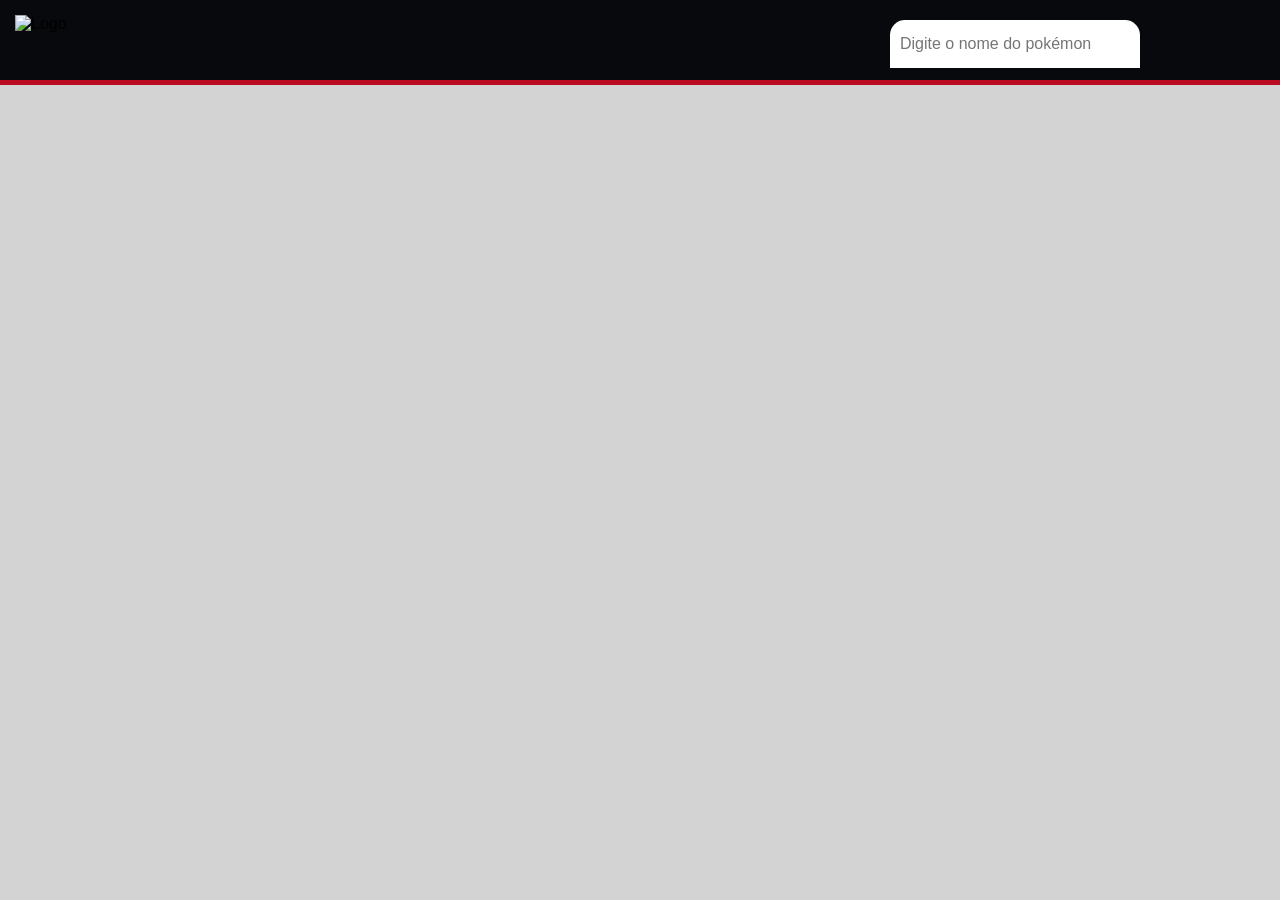
==== index.html @ f11b4cdb "Update HTML and readme" ====
<!DOCTYPE html>
<html lang="pt-br">
<head>
    <meta charset="UTF-8">
    <meta http-equiv="X-UA-Compatible" content="IE=edge">
    <meta name="viewport" content="width=device-width, initial-scale=1.0">
    <link rel="stylesheet" href="style.css">
    <title>Descobrindo a Pokedex</title>
</head>
<body>
    <header>
        <!-- Navigation bar-->
        <nav>
            <div class="logo">
                <img src="https://logodownload.org/wp-content/uploads/2017/08/pokemon-logo-8.png" alt="Logo" />
            </div>
            <form autocomplete="off">
                <div>
                    <input type="text" id="input" placeholder="Digite o nome do pokémon" />
                </div>
                <ul class="list"></ul>
            </form>
        </nav>
    </header>
    <!-- main content -->
    <main>
        <div class="corpo">
            <p id="csv"></p>
        </div>
    
        <!--Script-->
        <script src="script.js"></script>
    </main>
</body>
</html>
---- style.css ----
* {
    padding: 0;
    margin: 0;
    box-sizing: border-box;
    font-family: Helvetica, Arial, sans-serif
}

body {
    height: 100vh;
    background-color: lightgray;
}

header {
    background-color: #08090c;
    height: 80px;
    border-bottom: solid 5px #bb0a21;
    box-sizing: content-box;
}

.logo {
    display: inline-block;
    display: flex;
    align-items: left;
    height: 80px;
    padding: 15px;
}

.logo img {
    height: 100%;
}

form {
    width: 500px;
    height: 100%;
    position: absolute;
    transform: translate(50%, -50%);
    top: 50%;
    left: 50%;
    padding: 20px 0;
}

input[type="text"] {
    display: flex;
    width: 50%;
    padding: 15px 10px;
    border: none;
    outline: none;
    border-radius: 15px 15px 0px 0px;
    background-color: #ffffff;
    font-size: 16px;
}

ul {
    list-style: none;
}

.list {
    width: 50%;
    background-color:rgb(255, 255, 255,.5);
    border-radius: 0 0 5px 5px;
    color:rgb(0,0,0,.5)
}

.list-items {
    padding: 10px 5px;
}

.list-items:hover {
    background-color: #dddddd;
}

.corpo li {
    /* display:flex; */
    /* border:solid 1px black; */
    display: inline-block;
    list-style: none;
    /* text-align: center; */
    width: 200px;
    height: 200px;
    /* align-items: flex-end; */
}

.corpo img {
    display: flex;
    width: 90%;
    /* align-content: flex-start; */
    /* justify-content: center;
    align-items: center; */
    margin: auto;
    display: block;
}

.nome {
    display: flex;
    width: 100%;
    align-content: flex-start;
    align-items: center;
    justify-content: center;
}
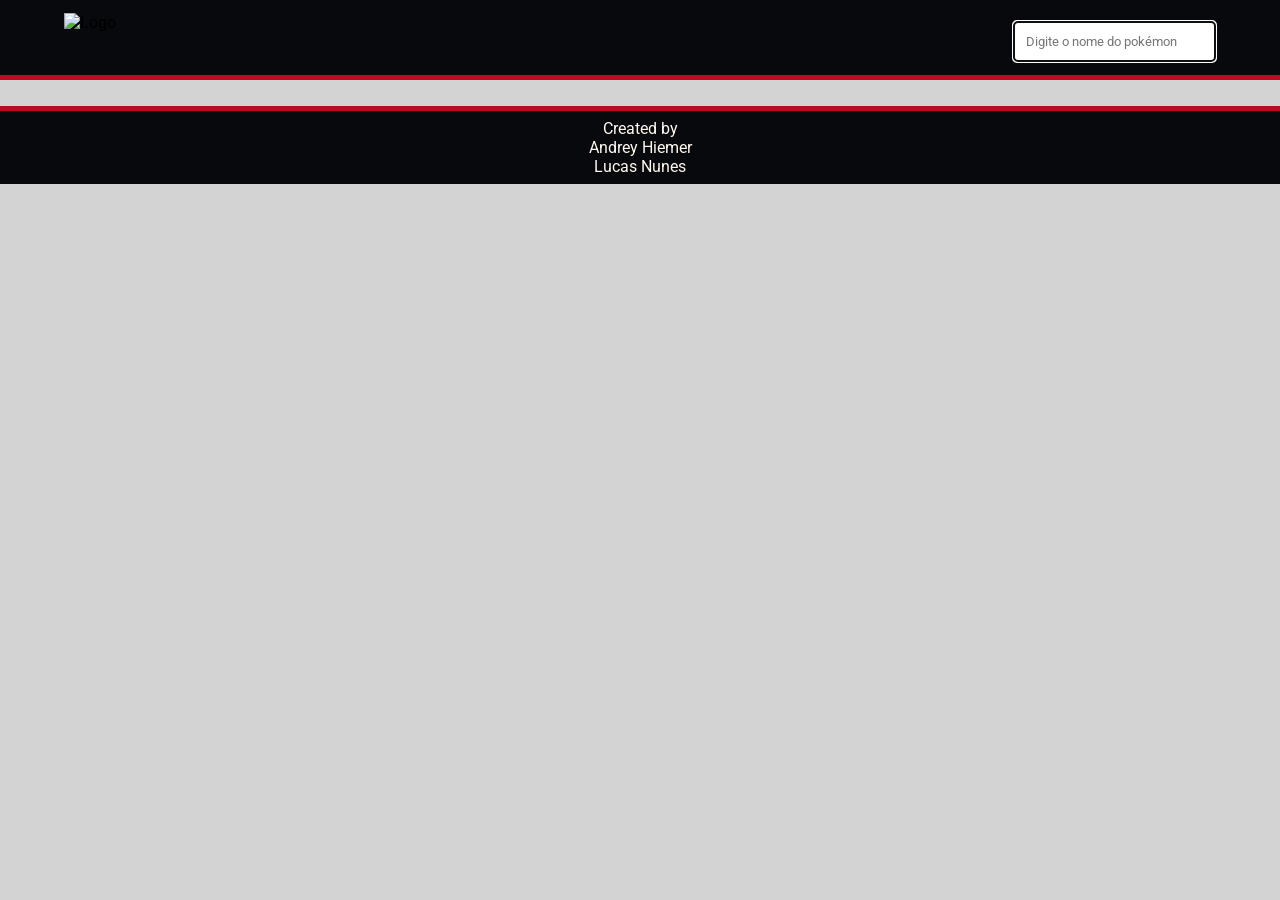
==== commit 2595a883: "update de responsividade, HTML, CSS e adicionado Footer" ====
--- a/index.html
+++ b/index.html
@@ -11,25 +11,27 @@
     <header>
         <!-- Navigation bar-->
         <nav>
-            <div class="logo">
-                <img src="https://logodownload.org/wp-content/uploads/2017/08/pokemon-logo-8.png" alt="Logo" />
-            </div>
+            <img id="logo" src="https://logodownload.org/wp-content/uploads/2017/08/pokemon-logo-8.png" alt="Logo" />
             <form autocomplete="off">
-                <div>
-                    <input type="text" id="input" placeholder="Digite o nome do pokémon" />
-                </div>
+                <input id="input" type="text" autofocus placeholder="Digite o nome do pokémon" />
                 <ul class="list"></ul>
             </form>
         </nav>
     </header>
     <!-- main content -->
     <main>
-        <div class="corpo">
-            <p id="csv"></p>
-        </div>
-    
-        <!--Script-->
+        <section>
+            <div class="corpo">
+                <p id="csv"></p>
+            </div>
+        </section>
+        <!--Script-->                    
         <script src="script.js"></script>
     </main>
+    <footer>
+        <p>Created by</p>
+        <p>Andrey Hiemer</p>
+        <p>Lucas Nunes</p>
+    </footer>
 </body>
 </html>
--- a/style.css
+++ b/style.css
@@ -1,100 +1,78 @@
+@import url('https://fonts.googleapis.com/css2?family=Roboto:wght@400;700&display=swap');
+
+:root {
+    --black: #08090C;
+    --red: #BB0A21;
+    --white: #FFF8F0;
+    --cadet-blue: #56A3A6;
+    --cadet: #4F6D74;
+    --lightgrey: #d3d3d3;
+}
 
 * {
     padding: 0;
     margin: 0;
     box-sizing: border-box;
-    font-family: Helvetica, Arial, sans-serif
+    font-family: 'Roboto', Arial, Helvetica, sans-serif;
 }
 
 body {
-    height: 100vh;
-    background-color: lightgray;
+    background-color: var(--lightgrey);
 }
 
-header {
-    background-color: #08090c;
-    height: 80px;
-    border-bottom: solid 5px #bb0a21;
-    box-sizing: content-box;
+nav, main {
+    padding: 1% 5% 1% 5%;
 }
 
-.logo {
-    display: inline-block;
+nav {
     display: flex;
-    align-items: left;
+    justify-content: space-between;
+    background-color: var(--black);
     height: 80px;
-    padding: 15px;
+    border-bottom: solid 5px var(--red);
 }
 
-.logo img {
-    height: 100%;
+#logo {
+    max-width: 8rem;
+    max-height: 3.5rem;
 }
 
-form {
-    width: 500px;
-    height: 100%;
-    position: absolute;
-    transform: translate(50%, -50%);
-    top: 50%;
-    left: 50%;
-    padding: 20px 0;
+input[type=text] {
+    width: 100%;
+    padding: 12px 12px;
+    margin: 8px 0;
+    display: inline-block;
+    border: 1px solid var(--white);
+    border-radius: 4px;
+    box-sizing: border-box;
 }
 
-input[type="text"] {
-    display: flex;
-    width: 50%;
-    padding: 15px 10px;
-    border: none;
-    outline: none;
-    border-radius: 15px 15px 0px 0px;
-    background-color: #ffffff;
-    font-size: 16px;
-}
-
-ul {
+ul, .corpo li {
     list-style: none;
 }
 
-.list {
-    width: 50%;
-    background-color:rgb(255, 255, 255,.5);
-    border-radius: 0 0 5px 5px;
-    color:rgb(0,0,0,.5)
+#csv {
+    display: flex;
+    justify-content: space-around;
+    flex-wrap: wrap;
+}
+
+.nome {
+    text-align: center;
 }
 
 .list-items {
     padding: 10px 5px;
+    background-color: var(--white);
 }
-
 .list-items:hover {
     background-color: #dddddd;
 }
 
-.corpo li {
-    /* display:flex; */
-    /* border:solid 1px black; */
-    display: inline-block;
-    list-style: none;
-    /* text-align: center; */
-    width: 200px;
-    height: 200px;
-    /* align-items: flex-end; */
-}
-
-.corpo img {
-    display: flex;
-    width: 90%;
-    /* align-content: flex-start; */
-    /* justify-content: center;
-    align-items: center; */
-    margin: auto;
-    display: block;
-}
-
-.nome {
-    display: flex;
-    width: 100%;
-    align-content: flex-start;
-    align-items: center;
-    justify-content: center;
+footer {
+    text-align: center;
+    border-top: solid 5px var(--red);
+    padding: 0.5rem 0;
+    color: var(--white);
+    background-color: var(--black);
 }
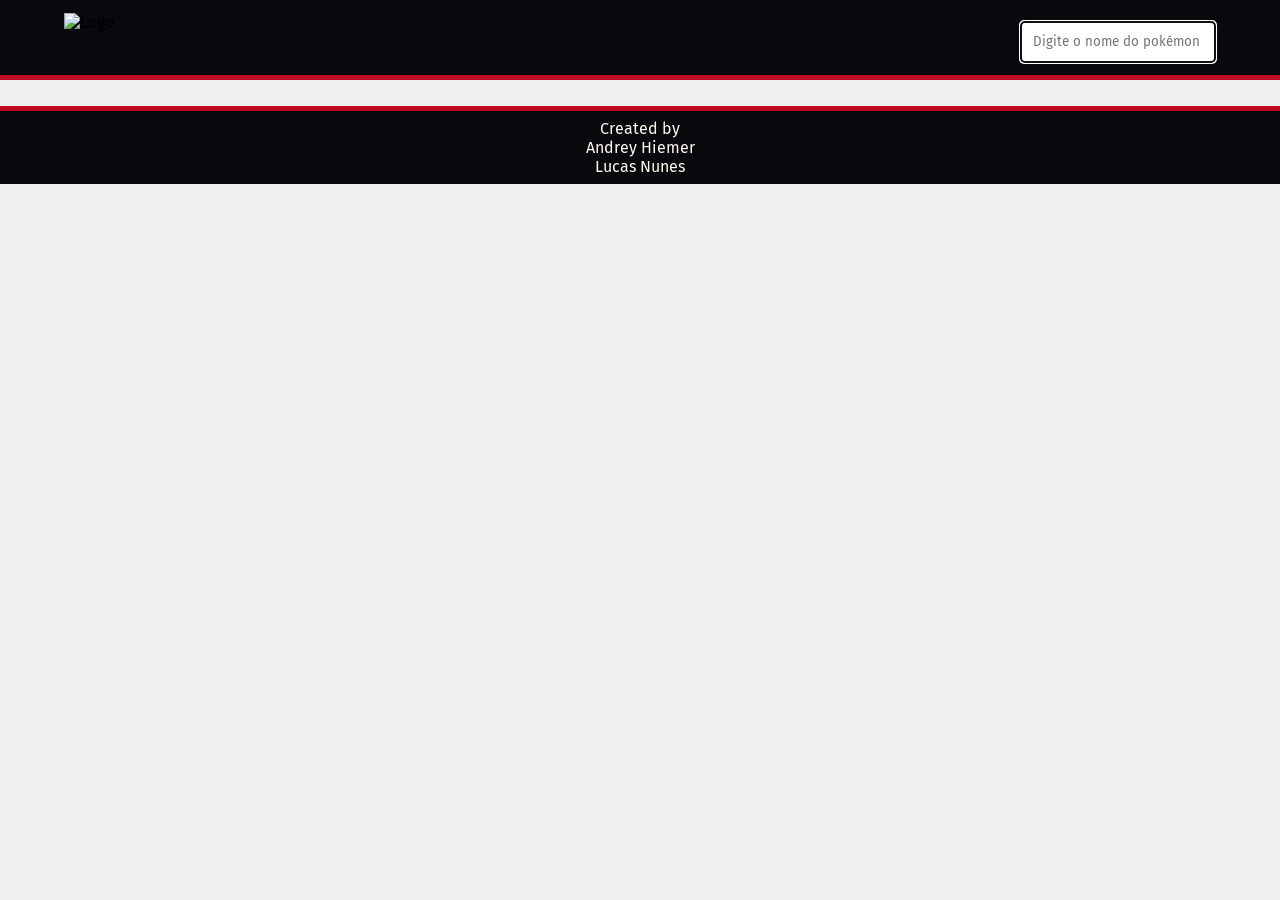
==== commit 3d73bf47: "Update de responsividade e cores" ====
--- a/index.html
+++ b/index.html
@@ -11,8 +11,8 @@
     <header>
         <!-- Navigation bar-->
         <nav>
-            <img id="logo" src="https://logodownload.org/wp-content/uploads/2017/08/pokemon-logo-8.png" alt="Logo" />
-            <form autocomplete="off">
+            <img src="https://logodownload.org/wp-content/uploads/2017/08/pokemon-logo-8.png" alt="Logo" />
+            <form autocomplete="off" id = "search">
                 <input id="input" type="text" autofocus placeholder="Digite o nome do pokémon" />
                 <ul class="list"></ul>
             </form>
@@ -20,13 +20,13 @@
     </header>
     <!-- main content -->
     <main>
-        <section>
+        <section id="sectionPokemon">
             <div class="corpo">
-                <p id="csv"></p>
+                <p id="csv"></p> <!-- Aqui começa a ser criado-->
             </div>
         </section>
         <!--Script-->                    
-        <script src="script.js"></script>
+        <script src="Script.js"></script>
     </main>
     <footer>
         <p>Created by</p>
--- a/style.css
+++ b/style.css
@@ -1,27 +1,114 @@
-@import url('https://fonts.googleapis.com/css2?family=Roboto:wght@400;700&display=swap');
-
+@import url('https://fonts.googleapis.com/css2?family=Fira+Sans:wght@400;700&display=swap');
 :root {
     --black: #08090C;
     --red: #BB0A21;
     --white: #FFF8F0;
     --cadet-blue: #56A3A6;
     --cadet: #4F6D74;
-    --lightgrey: #d3d3d3;
+    --lightgrey: #f0f0f0;
+    --nameColor: #2769be;
 }
 
 * {
     padding: 0;
     margin: 0;
     box-sizing: border-box;
-    font-family: 'Roboto', Arial, Helvetica, sans-serif;
+    font-family: 'Fira Sans', sans-serif;
+}
+
+/*Type colors*/
+.type1-Normal,
+.type2-Normal {
+    color: #91918c
+}
+
+.type1-Fire,
+.type2-Fire {
+    color: #ff4422
+}
+
+.type1-Water,
+.type2-Water {
+    color: #3399ff
+}
+
+.type1-Electric,
+.type2-Electric {
+    color: #dfa702
+}
+
+.type1-Grass,
+.type2-Grass {
+    color: #77cc55
+}
+
+.type1-Ice,
+.type2-Ice {
+    color: #66ccff
+}
+
+.type1-Fighting,
+.type2-Fighting {
+    color: #bb5544
+}
+
+.type1-Poison,
+.type2-Poison {
+    color: #aa5599
+}
+
+.type1-Ground,
+.type2-Ground {
+    color: #5a4504
+}
+
+.type1-Flying,
+.type2-Flying {
+    color: #8899ff
+}
+
+.type1-Psychic,
+.type2-Psychic {
+    color: #ff5599
+}
+
+.type1-Bug,
+.type2-Bug {
+    color: #aabb22
+}
+
+.type1-Rock,
+.type2-Rock {
+    color: #a08e48
+}
+
+.type1-Ghost,
+.type2-Ghost {
+    color: #6666bb
+}
+
+.type1-Dragon,
+.type2-Dragon {
+    color: #7766ee
+}
+
+.type1-Dark,
+.type2-Dark {
+    color: #775544
+}
+
+.type1-Steel,
+.type2-Steel {
+    color: #aaaabb
+}
+
+.type1-Fairy,
+.type2-Fairy {
+    color: #ee99ee
 }
 
 body {
     background-color: var(--lightgrey);
-}
-
-nav, main {
-    padding: 1% 5% 1% 5%;
 }
 
 nav {
@@ -32,12 +119,18 @@
     border-bottom: solid 5px var(--red);
 }
 
-#logo {
+nav img {
     max-width: 8rem;
     max-height: 3.5rem;
 }
 
+nav,
+main {
+    padding: 1% 5% 1% 5%;
+}
+
 input[type=text] {
+    z-index: 2;
     width: 100%;
     padding: 12px 12px;
     margin: 8px 0;
@@ -47,7 +140,29 @@
     box-sizing: border-box;
 }
 
-ul, .corpo li {
+.list-items {
+    z-index: 2;
+    padding: 10px 5px;
+    background-color: var(--white);
+}
+
+.list-items:hover {
+    z-index: 2;
+    background-color: #dddddd;
+}
+
+#sectionPokemon {
+    display: flex;
+    justify-content: center;
+}
+
+.corpo {
+    max-width: 650px;
+}
+
+ul,
+.corpo li {
+    z-index: -1;
     list-style: none;
 }
 
@@ -58,15 +173,35 @@
 }
 
 .nome {
+    font-weight: 700;
+    color: var(--nameColor);
+}
+
+.position {
+    color: #838383;
+    font-size: 0.9rem;
+}
+
+.nome,
+.position {
     text-align: center;
-}
-
-.list-items {
-    padding: 10px 5px;
-    background-color: var(--white);
-}
-.list-items:hover {
-    background-color: #dddddd;
+    display: block;
+}
+
+p {
+    text-align: center;
+}
+
+[show=false] img {
+    filter: brightness(0)
+}
+
+[show=false]>.nome {
+    visibility: hidden;
+}
+
+[show=true] {
+    display: block
 }
 
 footer {
@@ -75,4 +210,4 @@
     padding: 0.5rem 0;
     color: var(--white);
     background-color: var(--black);
-}+}
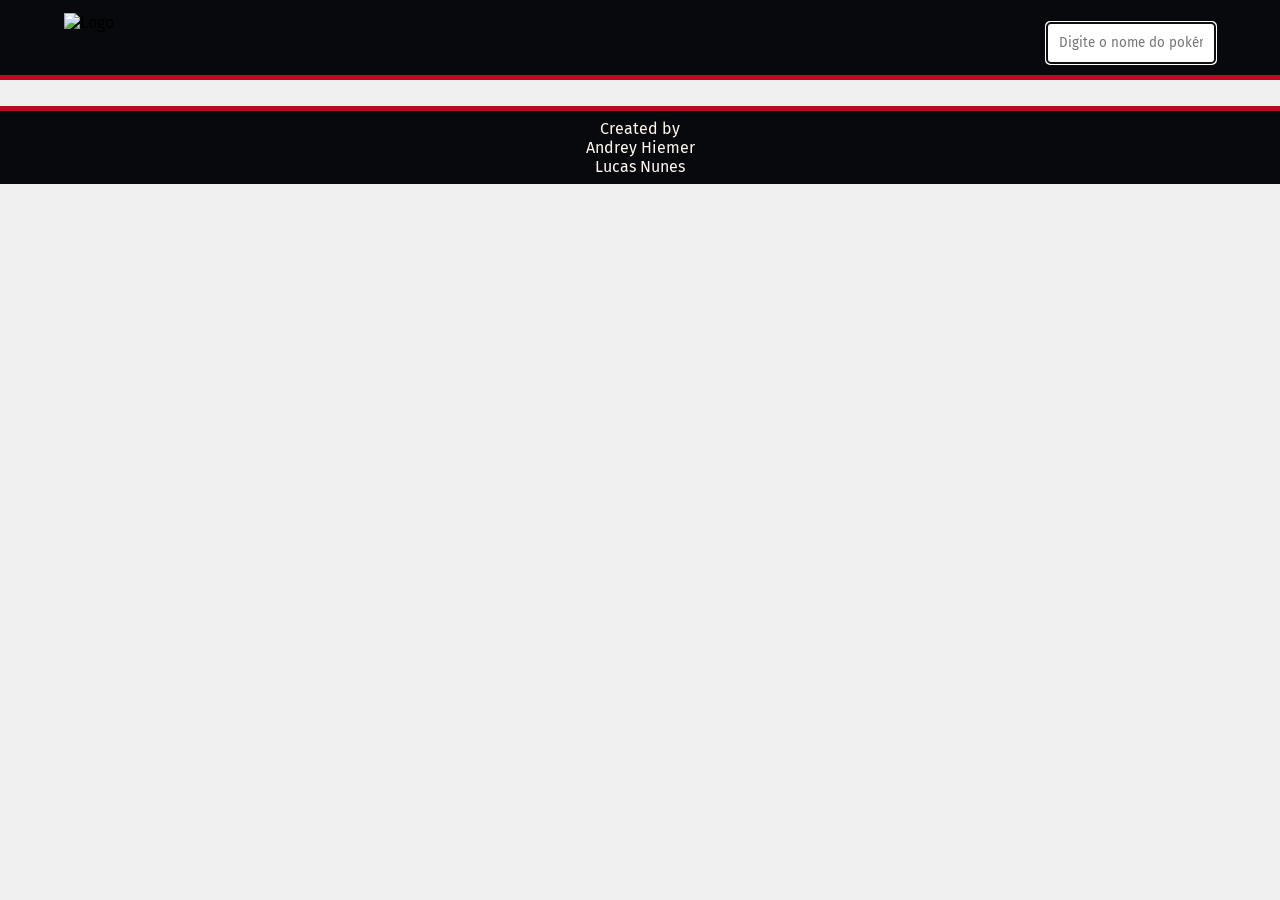
==== commit a6605896: "Update responsividade e adicionado pasta para imagens e favicon" ====
--- a/index.html
+++ b/index.html
@@ -4,6 +4,7 @@
     <meta charset="UTF-8">
     <meta http-equiv="X-UA-Compatible" content="IE=edge">
     <meta name="viewport" content="width=device-width, initial-scale=1.0">
+    <link rel="shortcut icon" href="./img/favicon.png" type="image/x-icon">
     <link rel="stylesheet" href="style.css">
     <title>Descobrindo a Pokedex</title>
 </head>
--- a/style.css
+++ b/style.css
@@ -1,4 +1,5 @@
 @import url('https://fonts.googleapis.com/css2?family=Fira+Sans:wght@400;700&display=swap');
+
 :root {
     --black: #08090C;
     --red: #BB0A21;
@@ -131,9 +132,11 @@
 
 input[type=text] {
     z-index: 2;
-    width: 100%;
+    margin-top: 0.6rem;
+    max-width: 170px;
+    min-height: 20px;
+    max-height: 100%;
     padding: 12px 12px;
-    margin: 8px 0;
     display: inline-block;
     border: 1px solid var(--white);
     border-radius: 4px;
@@ -141,9 +144,10 @@
 }
 
 .list-items {
-    z-index: 2;
+    position:relative;
+    z-index: 2; 
     padding: 10px 5px;
-    background-color: var(--white);
+    background-color:#fff;
 }
 
 .list-items:hover {
@@ -188,7 +192,7 @@
     display: block;
 }
 
-p {
+p , footer{
     text-align: center;
 }
 
@@ -205,9 +209,16 @@
 }
 
 footer {
-    text-align: center;
     border-top: solid 5px var(--red);
     padding: 0.5rem 0;
     color: var(--white);
     background-color: var(--black);
 }
+
+/* ajuste de responsividade */
+
+@media (min-width: 1300px) {
+    input[type=text]{
+        margin: 0;
+    }
+    }
